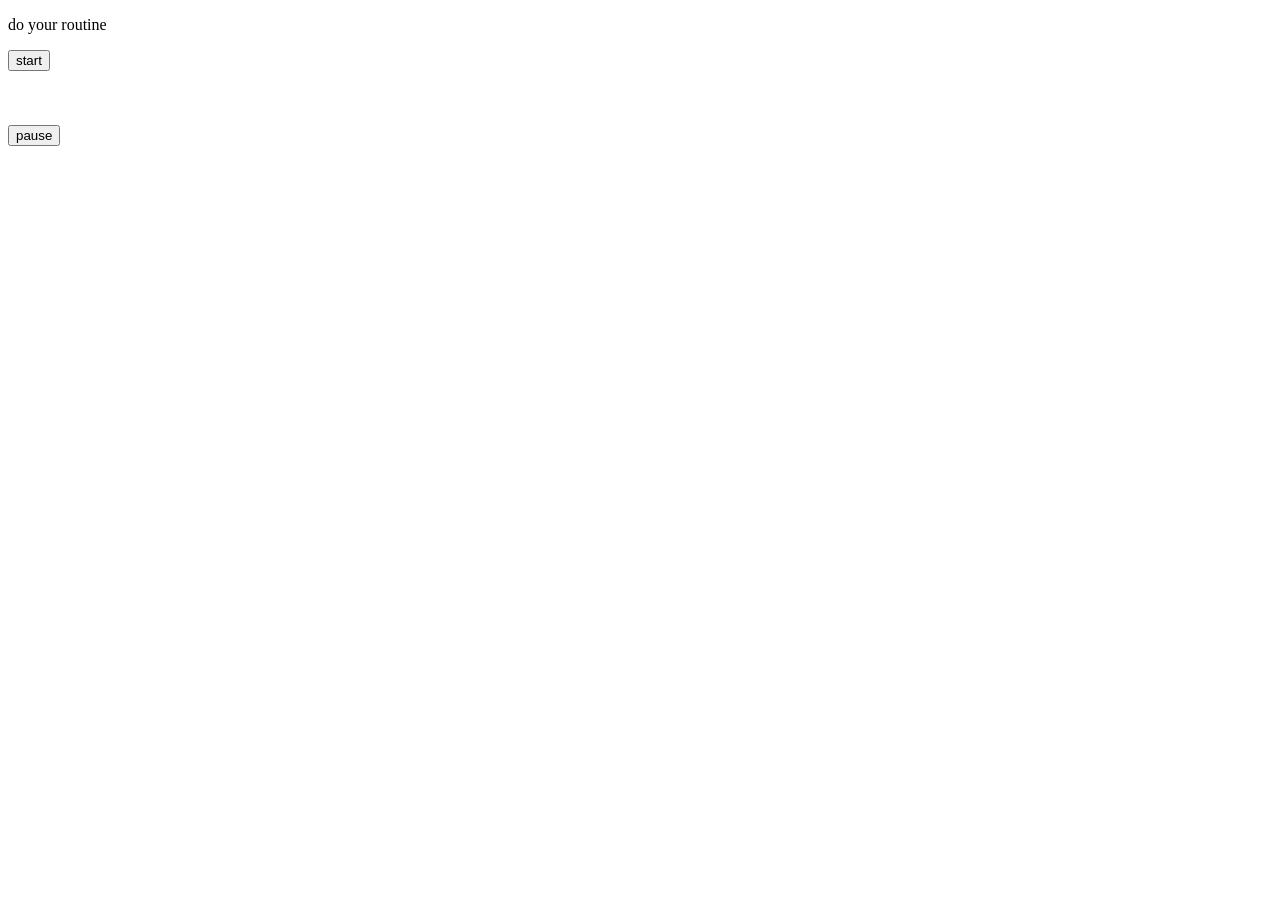
==== index.html @ 845cd32a "initial commit" ====
<!DOCTYPE html>
<html>
    <head><script src="./script.js" defer> </script></head>
    <body>
        
        <div>
            <p>do your routine</p>
            <button id="startBtn">start</button>
        </div>
       <div>
            <span id="displayText"></span> <br />
            <span id="statusText"></span> <br />
            <span id="timeOutput"></span> <br />
        </div>
        <div>
            <button id="pauseBtn">pause</button>
        </div>
    </body>
</html>
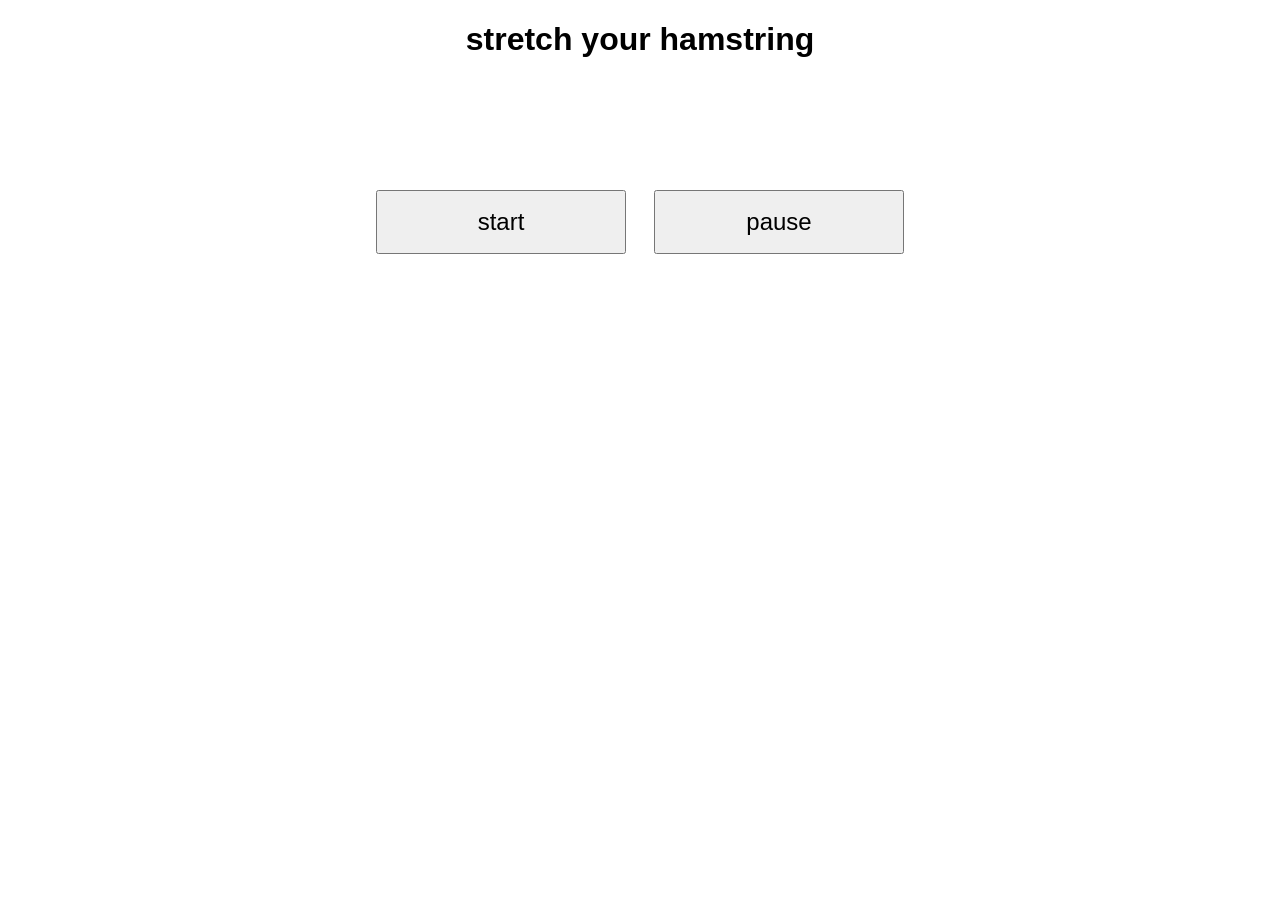
==== commit 393c7436: "reorganize content, add basic css for use on mobile" ====
--- a/index.html
+++ b/index.html
@@ -1,18 +1,23 @@
 <!DOCTYPE html>
 <html>
-    <head><script src="./script.js" defer> </script></head>
+    <head>
+        <script src="./script.js" defer> </script>
+        <link rel="stylesheet" href="styles.css">
+    </head>
     <body>
         
-        <div>
-            <p>do your routine</p>
+        <div class="header">
+            <h1>stretch your hamstring</h1>
+        </div>
+       <div class="dynamic-text">
+            <p>
+                <span id="displayText"></span> <br />
+                <span id="statusText"></span> <br />
+                <span id="timeOutput"></span> <br />
+            </p>
+        </div>
+        <div class="control-buttons">
             <button id="startBtn">start</button>
-        </div>
-       <div>
-            <span id="displayText"></span> <br />
-            <span id="statusText"></span> <br />
-            <span id="timeOutput"></span> <br />
-        </div>
-        <div>
             <button id="pauseBtn">pause</button>
         </div>
     </body>
--- a/styles.css
+++ b/styles.css
@@ -0,0 +1,46 @@
+*,
+*::before,
+*::after {
+  box-sizing: border-box;
+}
+
+body {
+    margin: auto;
+    text-align: center;
+    width: 100%;
+    font-family: Gill Sans, sans-serif;
+}
+.header {
+    margin: auto;
+}
+
+.dynamic-text {
+    margin: auto;
+    font-size: 16px;
+
+    #timeOutput {
+        font-size: 36px;
+    }
+}
+
+.control-buttons {
+    padding: 16px;
+
+    button {
+        font-size: 24px;
+        padding: 16px;
+        width: 20%;
+        @media (max-width: 480px) {
+            font-size: 36px;
+            width: 100%;
+            margin-bottom: 24px;
+        }
+    }
+
+    #startBtn {
+        margin-right: 24px;
+        @media (max-width: 480px) {
+            margin-right: 0px;
+        }
+    }
+}
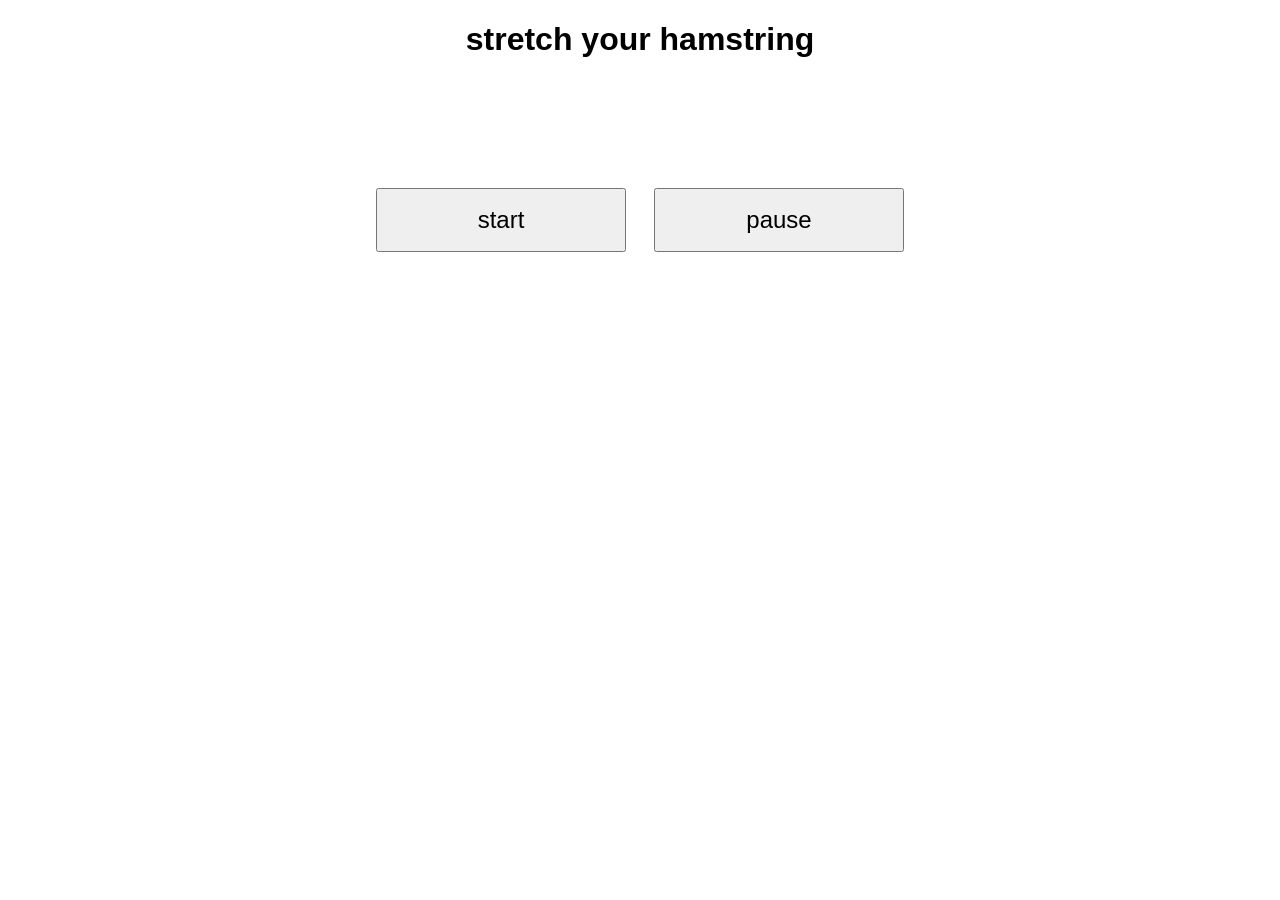
==== commit 333e7610: "add sounds so you dont have to stare at the timer" ====
--- a/index.html
+++ b/index.html
@@ -1,5 +1,8 @@
 <!DOCTYPE html>
 <html>
+    <audio id="attentionBell" src="attention-bell.wav"></audio>
+    <audio id="fairyMagic" src="fairy-magic.wav"></audio>
+
     <head>
         <script src="./script.js" defer> </script>
         <link rel="stylesheet" href="styles.css">
@@ -12,7 +15,8 @@
        <div class="dynamic-text">
             <p>
                 <span id="displayText"></span> <br />
-                <span id="statusText"></span> <br />
+            </p>
+            <p>
                 <span id="timeOutput"></span> <br />
             </p>
         </div>
--- a/styles.css
+++ b/styles.css
@@ -19,6 +19,7 @@
     font-size: 16px;
 
     #timeOutput {
+        margin-top: 16px;
         font-size: 36px;
     }
 }
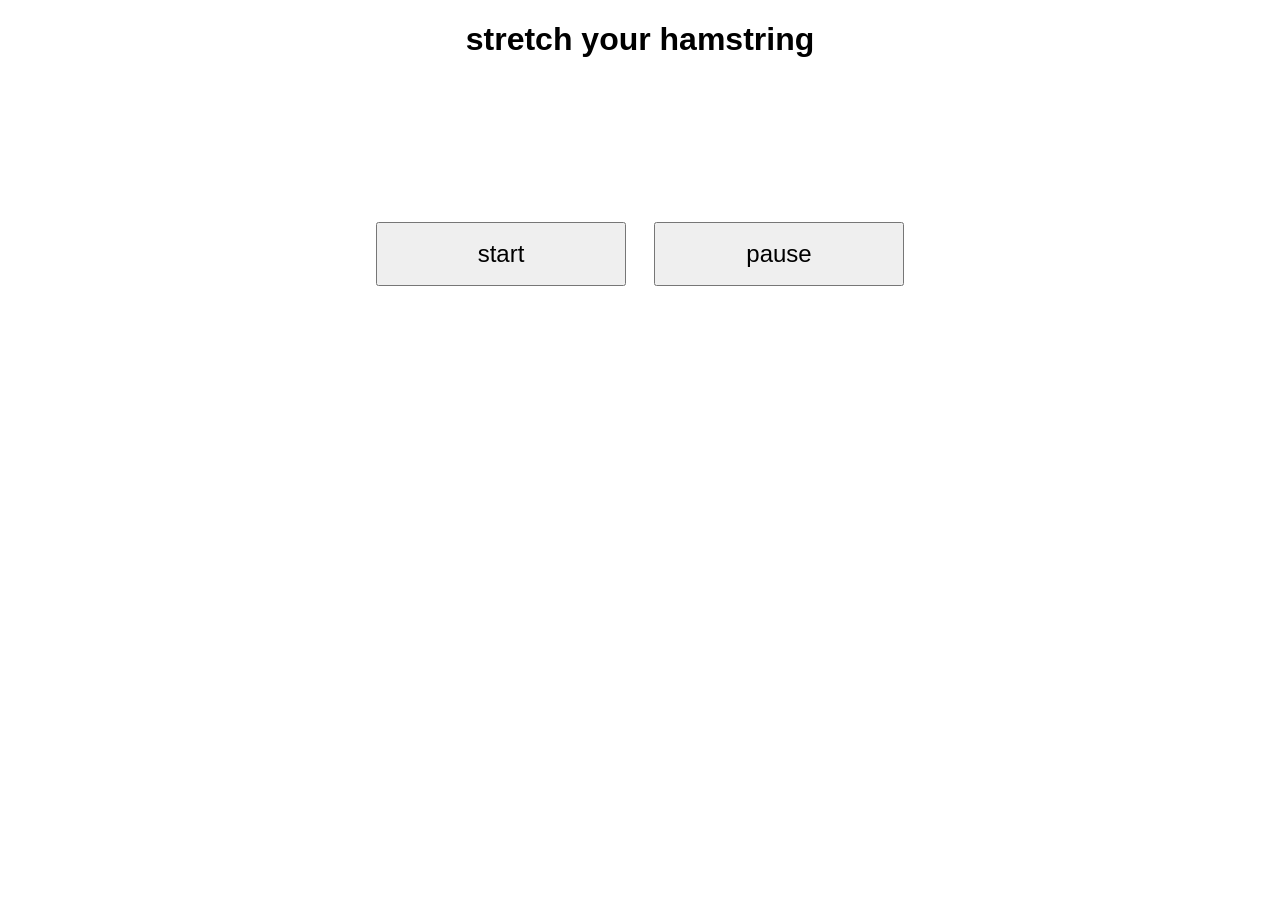
==== commit 0632829b: "add images" ====
--- a/index.html
+++ b/index.html
@@ -16,6 +16,7 @@
             <p>
                 <span id="displayText"></span> <br />
             </p>
+            <img id="exerciseImage" src="" />
             <p>
                 <span id="timeOutput"></span> <br />
             </p>
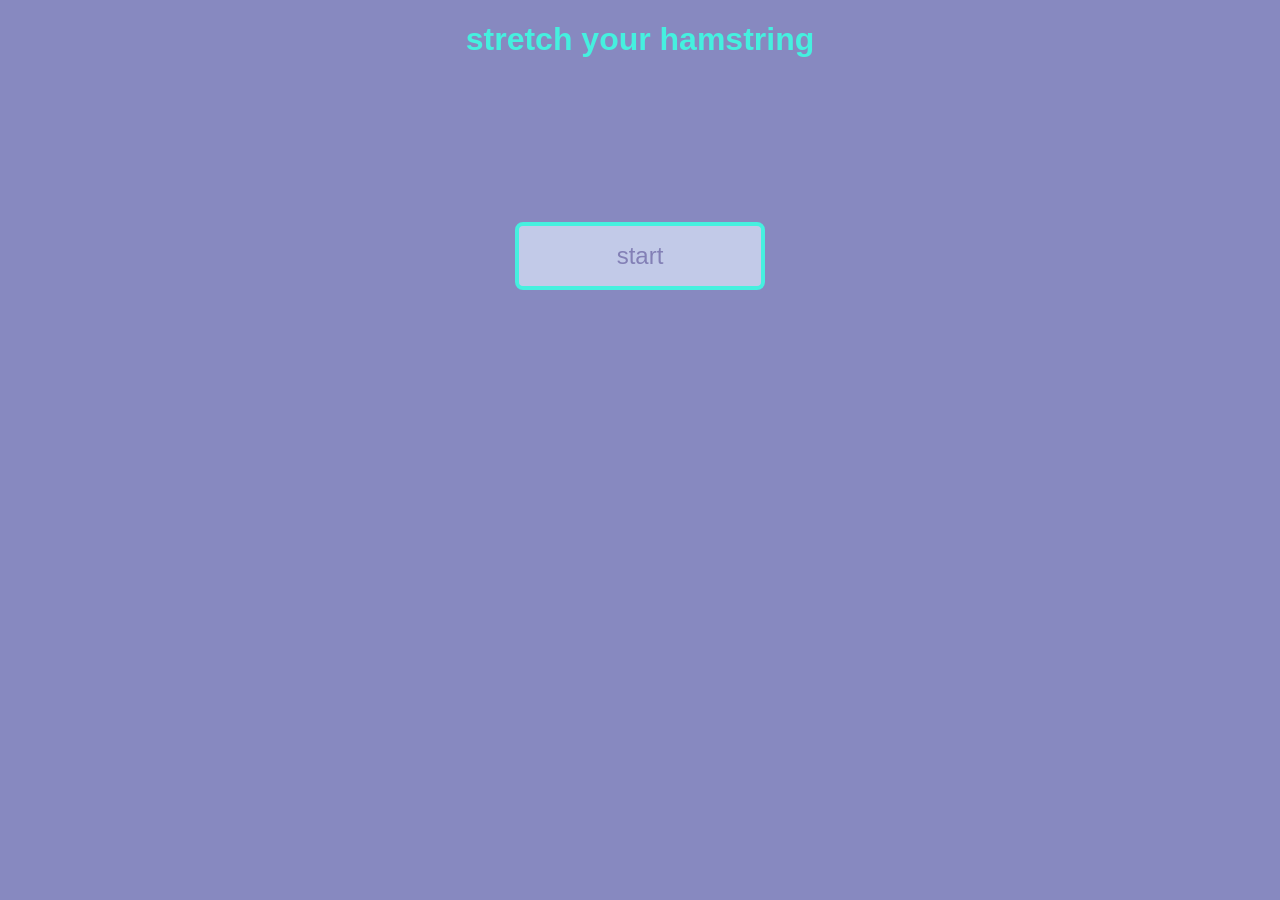
==== commit 68a76b30: "eradicate pause button, who needs it" ====
--- a/index.html
+++ b/index.html
@@ -2,13 +2,12 @@
 <html>
     <audio id="attentionBell" src="attention-bell.wav"></audio>
     <audio id="fairyMagic" src="fairy-magic.wav"></audio>
-
     <head>
         <script src="./script.js" defer> </script>
         <link rel="stylesheet" href="styles.css">
+        <meta name="viewport" content="width=device-width, initial-scale=1.0">
     </head>
     <body>
-        
         <div class="header">
             <h1>stretch your hamstring</h1>
         </div>
@@ -21,9 +20,8 @@
                 <span id="timeOutput"></span> <br />
             </p>
         </div>
-        <div class="control-buttons">
+        <div class="start-button-container">
             <button id="startBtn">start</button>
-            <button id="pauseBtn">pause</button>
         </div>
     </body>
 </html>
--- a/styles.css
+++ b/styles.css
@@ -9,22 +9,29 @@
     text-align: center;
     width: 100%;
     font-family: Gill Sans, sans-serif;
+    background: rgb(135, 137, 192);
 }
 .header {
     margin: auto;
+    color: rgb(69, 240, 223);
 }
 
 .dynamic-text {
     margin: auto;
     font-size: 16px;
+    color:  rgb(194, 202, 232);
 
     #timeOutput {
         margin-top: 16px;
         font-size: 36px;
     }
+
+    img {
+        border-radius: 8px;
+    }
 }
 
-.control-buttons {
+.start-button-container {
     padding: 16px;
 
     button {
@@ -36,12 +43,13 @@
             width: 100%;
             margin-bottom: 24px;
         }
-    }
+        background-color: rgb(194, 202, 232);
+        border: 4px solid rgb(69, 240, 223);
+        color:rgb(131, 128, 182);
+        border-radius: 8px;
 
-    #startBtn {
-        margin-right: 24px;
-        @media (max-width: 480px) {
-            margin-right: 0px;
+        &:active {
+            background-color: rgb(183, 192, 229);
         }
     }
 }
